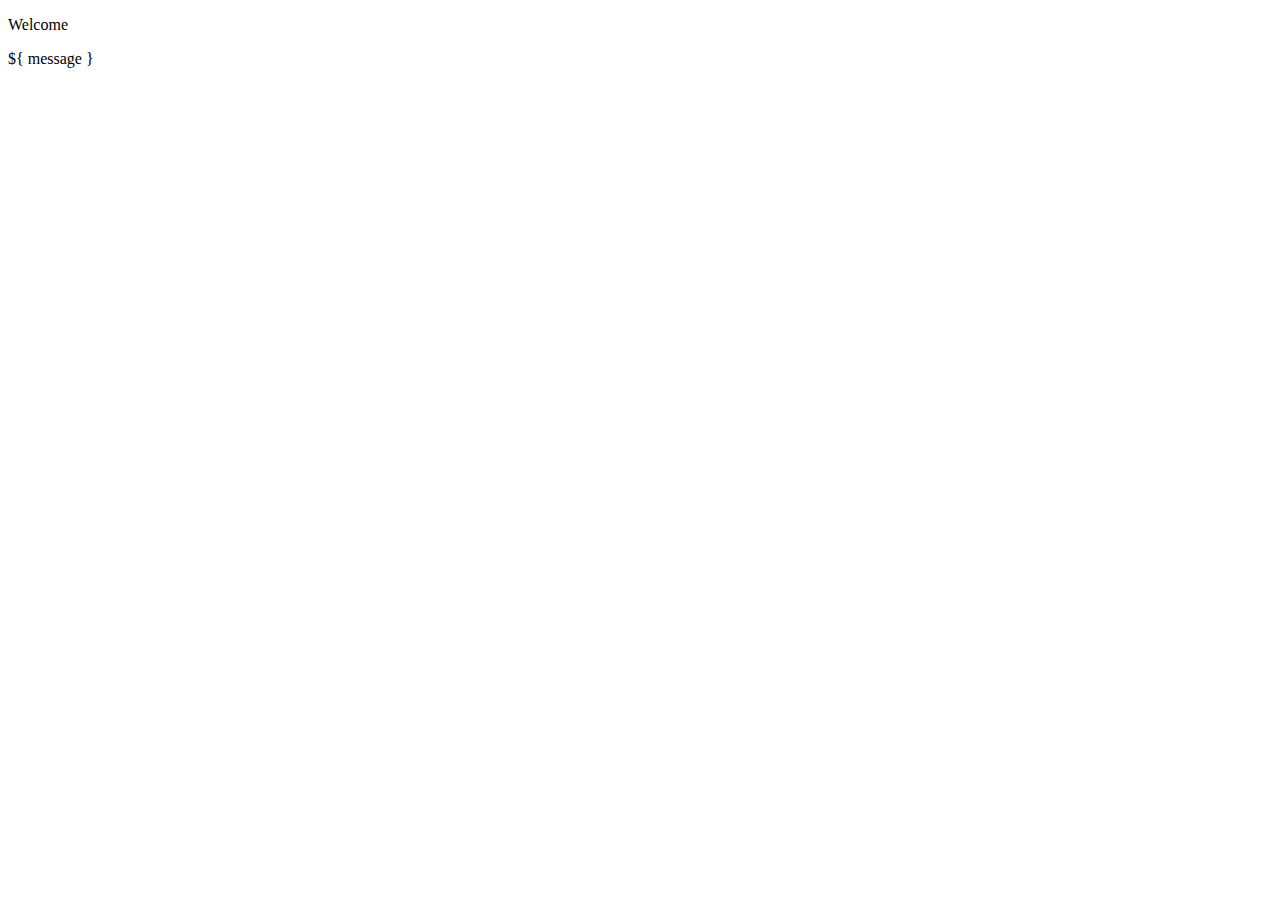
==== app/views/index.html @ 7c4f91f0 "working with old boilerplate" ====
<!doctype html>
<html class="no-js" lang="">
    <head>
        <meta charset="utf-8">
        <meta http-equiv="x-ua-compatible" content="ie=edge">
        <title></title>
        <meta name="description" content="">
        <meta name="viewport" content="width=device-width, initial-scale=1">

        <link rel="apple-touch-icon"   href="/static//static/apple-touch-icon.png">
        <!-- Place favicon.ico in the root directory -->

        <link rel="stylesheet"  href="/static/css/normalize.css">
        <link rel="stylesheet"  href="/static/css/main.css">
        <script  src="/static/js/vendor/modernizr-2.8.3.min.js"></script>
        <link  href="/static/css/vendor/bootstrap.min.css" rel="stylesheet">
    </head>
    <body>
        <!--[if lt IE 8]>
            <p class="browserupgrade">You are using an <strong>outdated</strong> browser. Please <a  href="/static/http://browsehappy.com/">upgrade your browser</a> to improve your experience.</p>
        <![endif]-->

        <!-- Add your site or application content here -->
        <p> Welcome </p>
        <div id="app">
            ${ message }
        </div>


        <script  src="/static/js/vendor/jquery-3.2.1.min.js"></script>
        <script  src="/static/js/plugins.js"></script>
        <script  src="/static/js/vendor/bootstrap.min.js"></script>
        <script  src="/static/js/vendor/vue.min.js"></script>
        <script  src="/static/js/main.js"></script>
        <!-- Google Analytics: change UA-XXXXX-X to be your site's ID. -->
        <script>
            (function(b,o,i,l,e,r){b.GoogleAnalyticsObject=l;b[l]||(b[l]=
            function(){(b[l].q=b[l].q||[]).push(arguments)});b[l].l=+new Date;
            e=o.createElement(i);r=o.getElementsByTagName(i)[0];
            e.src='https://www.google-analytics.com/analytics.js';
            r.parentNode.insertBefore(e,r)}(window,document,'script','ga'));
            ga('create','UA-XXXXX-X','auto');ga('send','pageview');
        </script>
    </body>
</html>
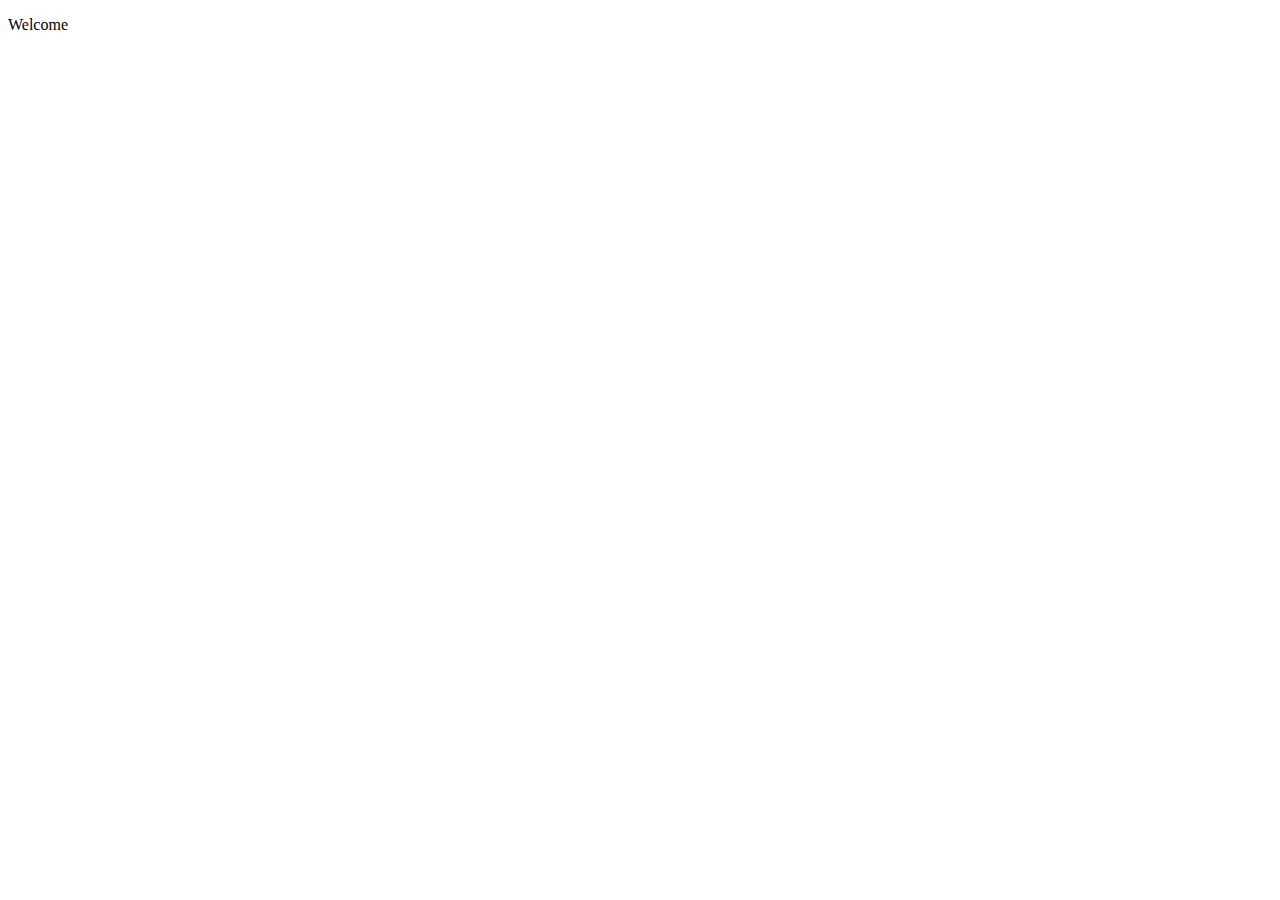
==== commit 6b122f4a: "clean old code." ====
--- a/app/views/index.html
+++ b/app/views/index.html
@@ -11,9 +11,9 @@
         <!-- Place favicon.ico in the root directory -->
 
         <link rel="stylesheet"  href="/static/css/normalize.css">
-        <link rel="stylesheet"  href="/static/css/main.css">
         <script  src="/static/js/vendor/modernizr-2.8.3.min.js"></script>
         <link  href="/static/css/vendor/bootstrap.min.css" rel="stylesheet">
+        <link  href="/static/css/index.css" rel="stylesheet">
     </head>
     <body>
         <!--[if lt IE 8]>
@@ -23,23 +23,16 @@
         <!-- Add your site or application content here -->
         <p> Welcome </p>
         <div id="app">
-            ${ message }
+            <ul>
+                <template v-for="item in answers_404">
+                    <li><a :href="item.obj.q_url" target="_blank"> ${ item.obj.q_url} </a></li>
+                </template>
+            </ul>
         </div>
-
-
         <script  src="/static/js/vendor/jquery-3.2.1.min.js"></script>
         <script  src="/static/js/plugins.js"></script>
         <script  src="/static/js/vendor/bootstrap.min.js"></script>
         <script  src="/static/js/vendor/vue.min.js"></script>
-        <script  src="/static/js/main.js"></script>
-        <!-- Google Analytics: change UA-XXXXX-X to be your site's ID. -->
-        <script>
-            (function(b,o,i,l,e,r){b.GoogleAnalyticsObject=l;b[l]||(b[l]=
-            function(){(b[l].q=b[l].q||[]).push(arguments)});b[l].l=+new Date;
-            e=o.createElement(i);r=o.getElementsByTagName(i)[0];
-            e.src='https://www.google-analytics.com/analytics.js';
-            r.parentNode.insertBefore(e,r)}(window,document,'script','ga'));
-            ga('create','UA-XXXXX-X','auto');ga('send','pageview');
-        </script>
+        <script  src="/static/js/index.js"></script>
     </body>
 </html>
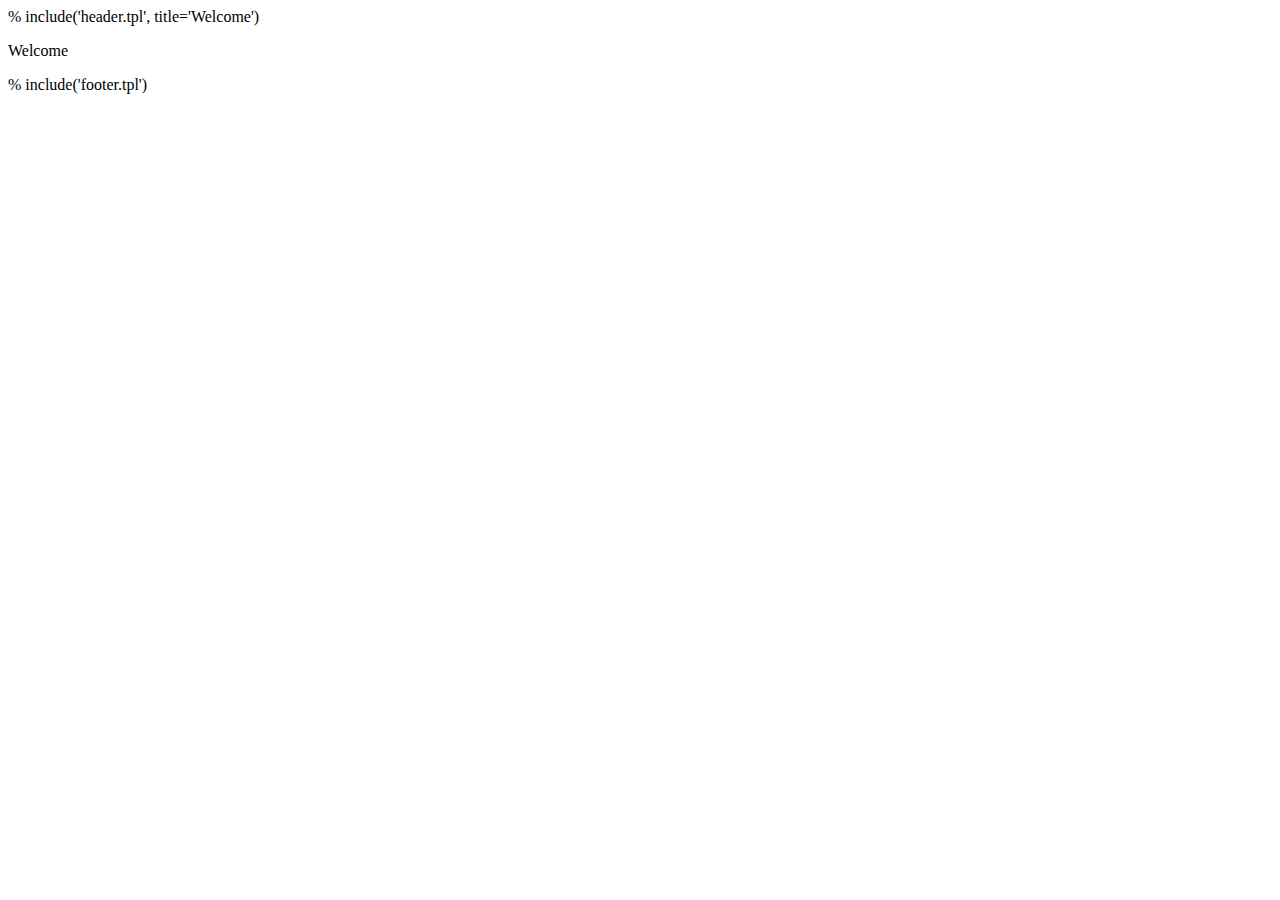
==== commit 84fb832e: "Added template setting to pages." ====
--- a/app/views/index.html
+++ b/app/views/index.html
@@ -1,20 +1,6 @@
 <!doctype html>
 <html class="no-js" lang="">
-    <head>
-        <meta charset="utf-8">
-        <meta http-equiv="x-ua-compatible" content="ie=edge">
-        <title></title>
-        <meta name="description" content="">
-        <meta name="viewport" content="width=device-width, initial-scale=1">
-
-        <link rel="apple-touch-icon"   href="/static//static/apple-touch-icon.png">
-        <!-- Place favicon.ico in the root directory -->
-
-        <link rel="stylesheet"  href="/static/css/normalize.css">
-        <script  src="/static/js/vendor/modernizr-2.8.3.min.js"></script>
-        <link  href="/static/css/vendor/bootstrap.min.css" rel="stylesheet">
-        <link  href="/static/css/index.css" rel="stylesheet">
-    </head>
+    % include('header.tpl', title='Welcome')
     <body>
         <!--[if lt IE 8]>
             <p class="browserupgrade">You are using an <strong>outdated</strong> browser. Please <a  href="/static/http://browsehappy.com/">upgrade your browser</a> to improve your experience.</p>
@@ -22,17 +8,16 @@
 
         <!-- Add your site or application content here -->
         <p> Welcome </p>
-        <div id="app">
-            <ul>
-                <template v-for="item in answers_404">
-                    <li><a :href="item.obj.q_url" target="_blank"> ${ item.obj.q_url} </a></li>
-                </template>
-            </ul>
+        <div id="app" class="container-fluid">
+            <div class="row">
+                <ul class="col-xs-12" >
+                    <template v-for="item in answers_404">
+                        <li><a :href="item.obj.q_url" target="_blank"> ${ item.obj.q_url} </a></li>
+                    </template>
+                </ul>
+            </div>
         </div>
-        <script  src="/static/js/vendor/jquery-3.2.1.min.js"></script>
-        <script  src="/static/js/plugins.js"></script>
-        <script  src="/static/js/vendor/bootstrap.min.js"></script>
-        <script  src="/static/js/vendor/vue.min.js"></script>
+        % include('footer.tpl')
         <script  src="/static/js/index.js"></script>
     </body>
 </html>
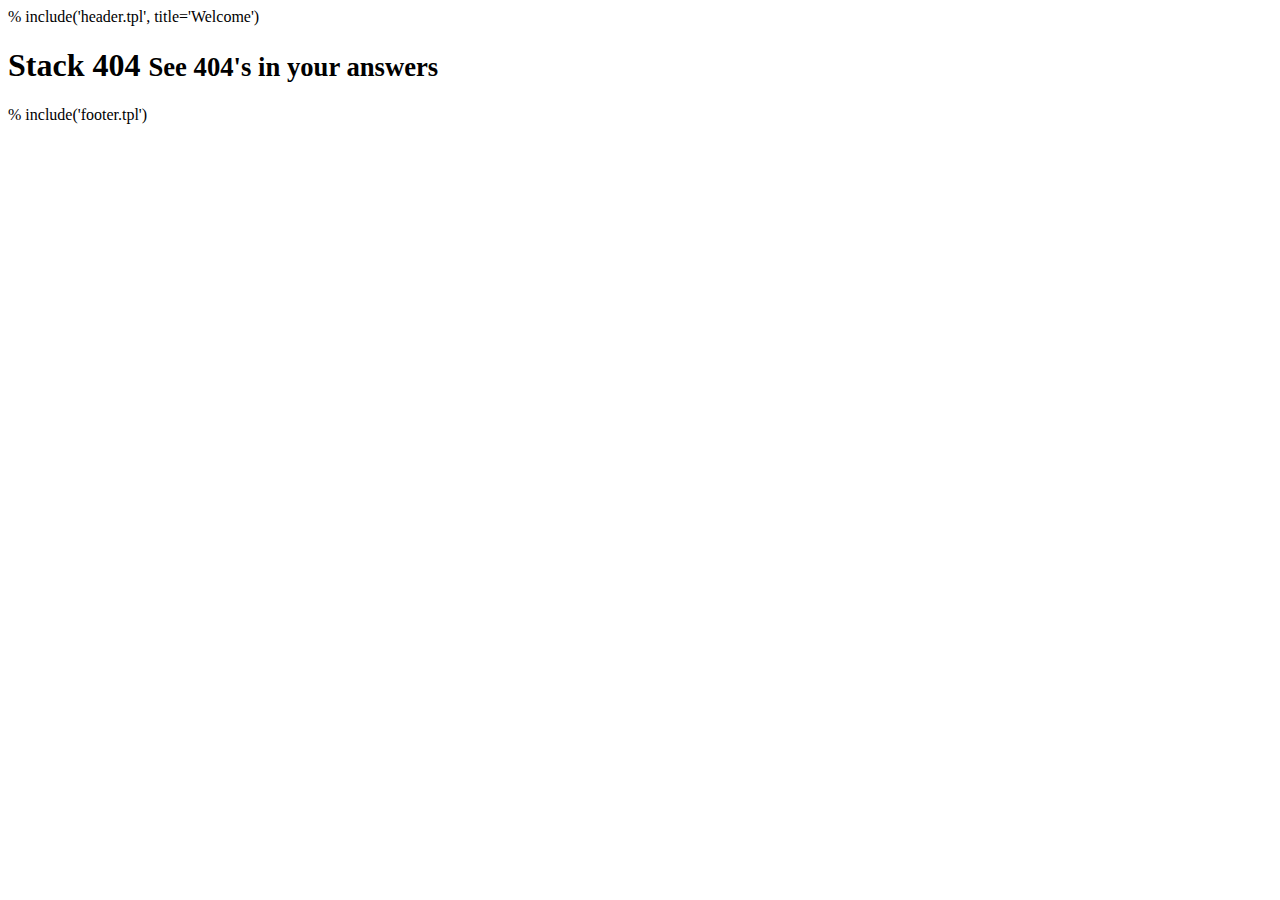
==== commit 86a9e5cc: "Added question title to list bar in UI" ====
--- a/app/views/index.html
+++ b/app/views/index.html
@@ -5,16 +5,17 @@
         <!--[if lt IE 8]>
             <p class="browserupgrade">You are using an <strong>outdated</strong> browser. Please <a  href="/static/http://browsehappy.com/">upgrade your browser</a> to improve your experience.</p>
         <![endif]-->
-
-        <!-- Add your site or application content here -->
-        <p> Welcome </p>
-        <div id="app" class="container-fluid">
-            <div class="row">
-                <ul class="col-xs-12" >
-                    <template v-for="item in answers_404">
-                        <li><a :href="item.obj.q_url" target="_blank"> ${ item.obj.q_url} </a></li>
-                    </template>
-                </ul>
+        <div id="login" v-if="modal_box">
+            <vue-login-component></vue-login-component>
+        </div>
+        <div id="home" class="container">
+            <div class = "page-header">
+                <h1> Stack 404 <small>See 404's in your answers</small> </span> </h1>
+            </div>
+            <div class="row list-group">
+                <template v-for="item in answers_404">
+                    <a :href="item.obj.ques_url" class="list-group-item list-group-item-action" target=_blank>${ item.obj.ques_title}</a>
+                </template>
             </div>
         </div>
         % include('footer.tpl')
